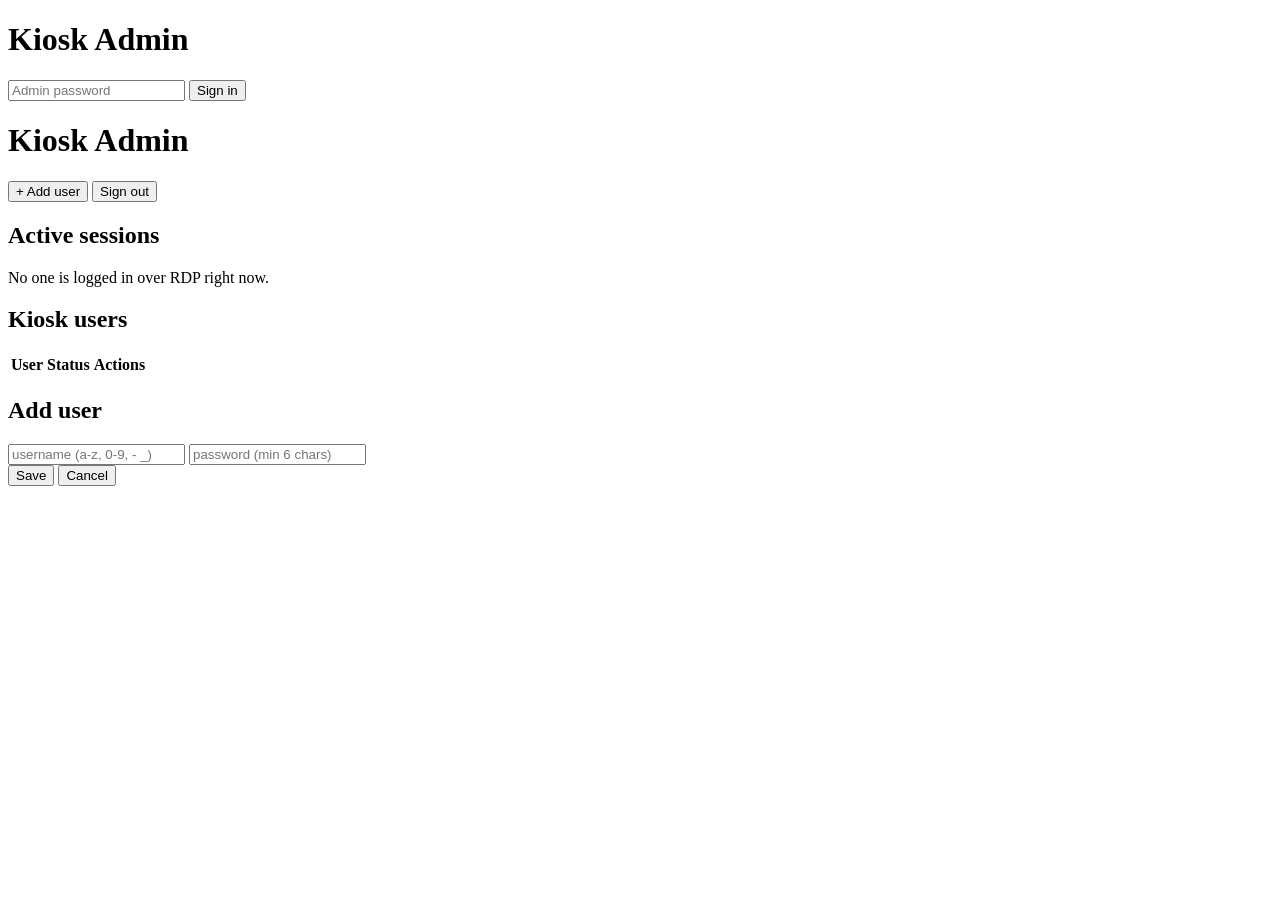
==== static/index.html @ 25486aa9 "Add kiosk-admin: RDP browser-kiosk server with web management console - FastAPI backend: session dis" ====
<!DOCTYPE html>
<html lang="en">
<head>
<meta charset="utf-8">
<meta name="viewport" content="width=device-width, initial-scale=1">
<title>Kiosk Admin</title>
<link rel="stylesheet" href="/style.css">
</head>
<body>

<div id="login-overlay" class="overlay hidden">
  <form id="login-form" class="panel">
    <h1>Kiosk Admin</h1>
    <input type="password" id="login-password" placeholder="Admin password" autocomplete="current-password" required>
    <button type="submit">Sign in</button>
    <p id="login-error" class="error"></p>
  </form>
</div>

<header>
  <h1>Kiosk Admin <span id="version" class="muted"></span></h1>
  <div class="spacer"></div>
  <button id="btn-adduser" class="primary">+ Add user</button>
  <button id="btn-logout" class="ghost">Sign out</button>
</header>

<main>
  <section>
    <h2>Active sessions <span id="session-count" class="muted"></span></h2>
    <div id="sessions" class="grid"></div>
    <p id="no-sessions" class="muted hidden">No one is logged in over RDP right now.</p>
  </section>

  <section>
    <h2>Kiosk users</h2>
    <table id="users-table">
      <thead><tr><th>User</th><th>Status</th><th class="right">Actions</th></tr></thead>
      <tbody></tbody>
    </table>
  </section>
</main>

<div id="modal-overlay" class="overlay hidden">
  <form id="modal-form" class="panel">
    <h2 id="modal-title">Add user</h2>
    <input type="text" id="modal-username" placeholder="username (a-z, 0-9, - _)" autocomplete="off">
    <input type="password" id="modal-password" placeholder="password (min 6 chars)" autocomplete="new-password" required>
    <div class="row">
      <button type="submit" class="primary">Save</button>
      <button type="button" id="modal-cancel" class="ghost">Cancel</button>
    </div>
    <p id="modal-error" class="error"></p>
  </form>
</div>

<div id="toast" class="hidden"></div>

<script src="/app.js"></script>
</body>
</html>
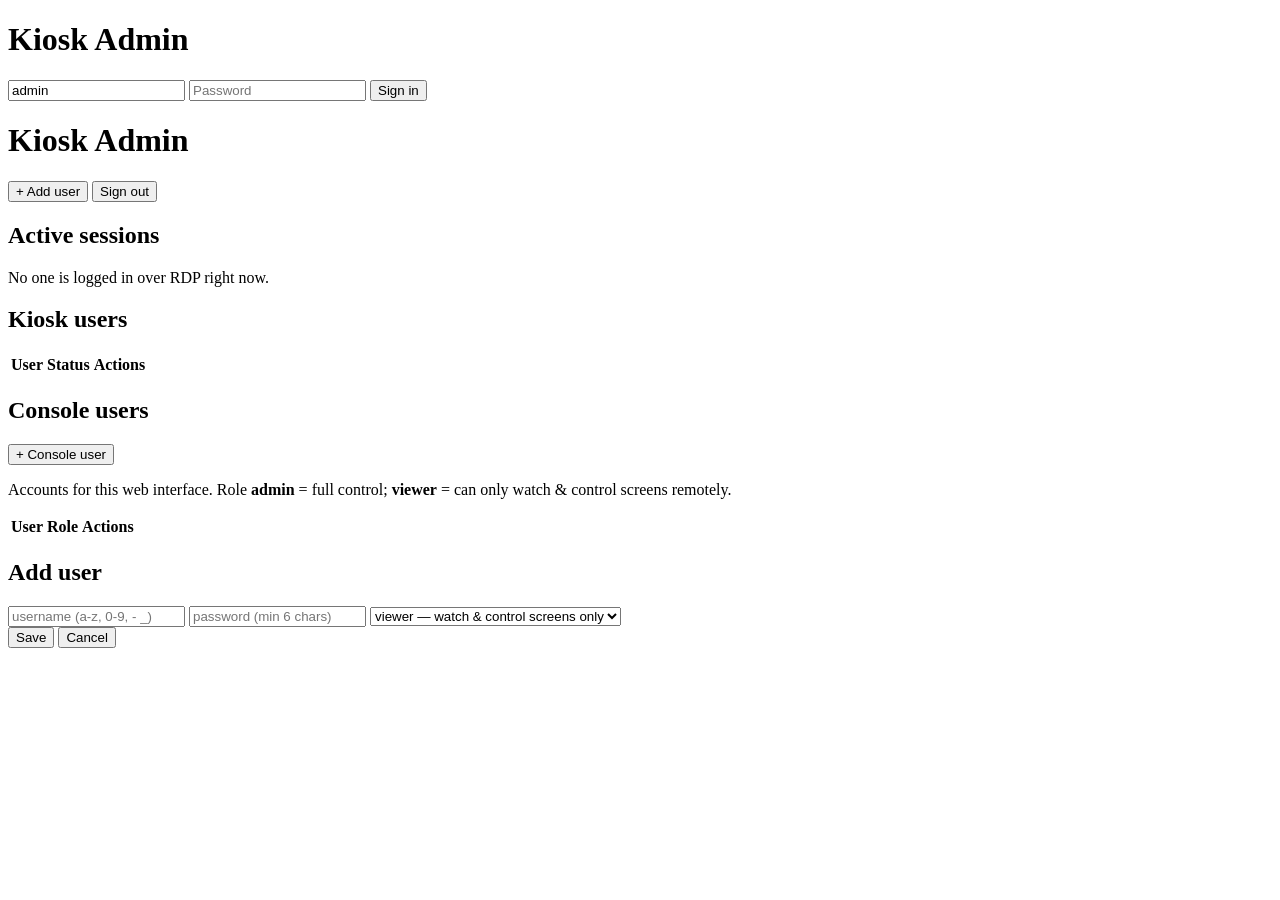
==== commit 7f8f4d8d: "Add console user accounts with roles: admin vs viewer New "Console users" table in the web UI. Role " ====
--- a/static/index.html
+++ b/static/index.html
@@ -11,7 +11,8 @@
 <div id="login-overlay" class="overlay hidden">
   <form id="login-form" class="panel">
     <h1>Kiosk Admin</h1>
-    <input type="password" id="login-password" placeholder="Admin password" autocomplete="current-password" required>
+    <input type="text" id="login-username" placeholder="Username" value="admin" autocomplete="username">
+    <input type="password" id="login-password" placeholder="Password" autocomplete="current-password" required>
     <button type="submit">Sign in</button>
     <p id="login-error" class="error"></p>
   </form>
@@ -19,8 +20,9 @@
 
 <header>
   <h1>Kiosk Admin <span id="version" class="muted"></span></h1>
+  <span id="whoami" class="muted"></span>
   <div class="spacer"></div>
-  <button id="btn-adduser" class="primary">+ Add user</button>
+  <button id="btn-adduser" class="primary admin-only">+ Add user</button>
   <button id="btn-logout" class="ghost">Sign out</button>
 </header>
 
@@ -31,10 +33,23 @@
     <p id="no-sessions" class="muted hidden">No one is logged in over RDP right now.</p>
   </section>
 
-  <section>
+  <section class="admin-only">
     <h2>Kiosk users</h2>
     <table id="users-table">
       <thead><tr><th>User</th><th>Status</th><th class="right">Actions</th></tr></thead>
+      <tbody></tbody>
+    </table>
+  </section>
+
+  <section class="admin-only">
+    <div class="sec-head">
+      <h2>Console users</h2>
+      <button id="btn-addwebuser">+ Console user</button>
+    </div>
+    <p class="muted">Accounts for this web interface. Role <b>admin</b> = full control;
+       <b>viewer</b> = can only watch &amp; control screens remotely.</p>
+    <table id="webusers-table">
+      <thead><tr><th>User</th><th>Role</th><th class="right">Actions</th></tr></thead>
       <tbody></tbody>
     </table>
   </section>
@@ -45,6 +60,10 @@
     <h2 id="modal-title">Add user</h2>
     <input type="text" id="modal-username" placeholder="username (a-z, 0-9, - _)" autocomplete="off">
     <input type="password" id="modal-password" placeholder="password (min 6 chars)" autocomplete="new-password" required>
+    <select id="modal-role" class="hidden">
+      <option value="viewer">viewer — watch &amp; control screens only</option>
+      <option value="admin">admin — full control</option>
+    </select>
     <div class="row">
       <button type="submit" class="primary">Save</button>
       <button type="button" id="modal-cancel" class="ghost">Cancel</button>
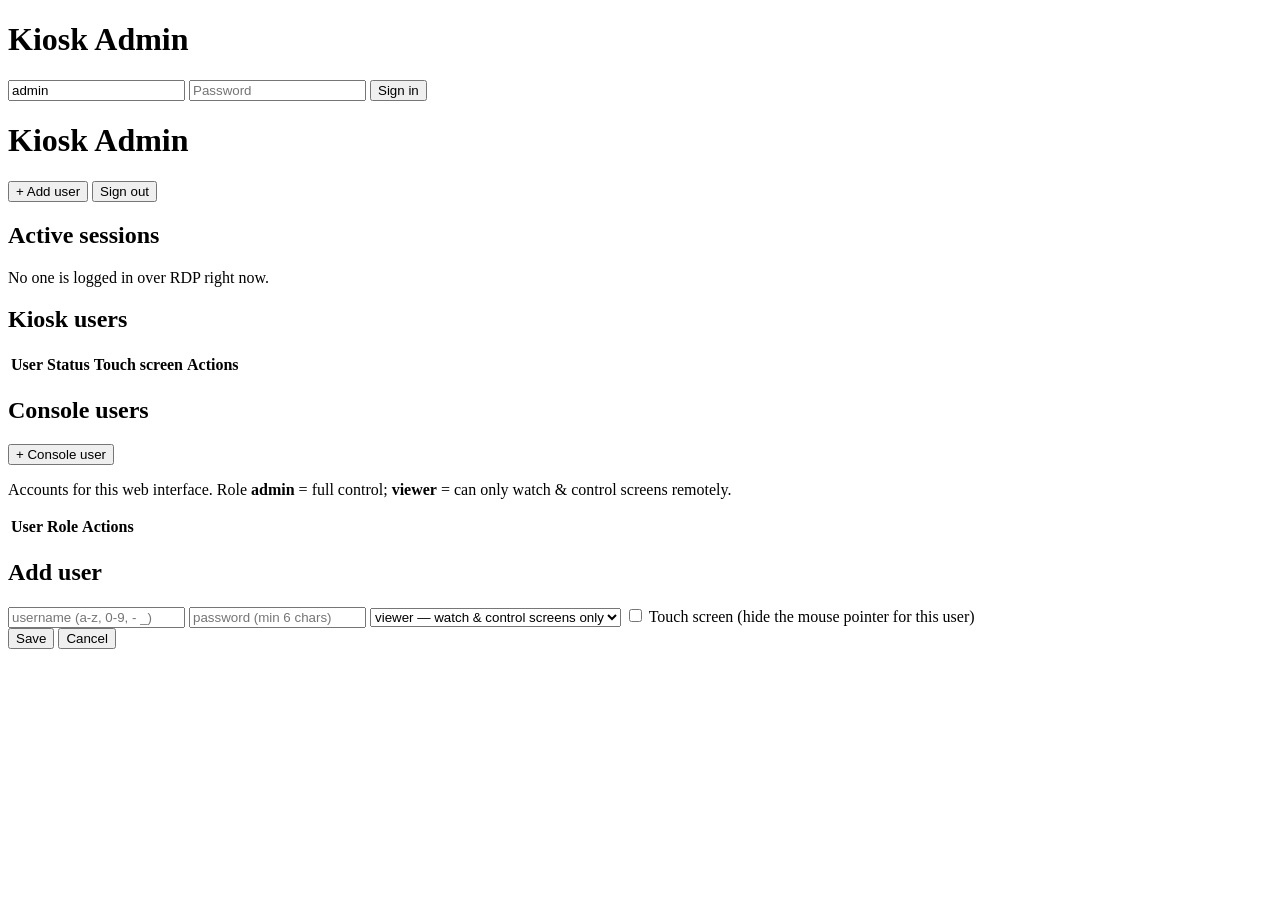
==== commit f38122cc: "Per-user touch screens + touch mode for the mirroring viewer - Kiosk users: "Touch screen" checkbox " ====
--- a/static/index.html
+++ b/static/index.html
@@ -36,7 +36,7 @@
   <section class="admin-only">
     <h2>Kiosk users</h2>
     <table id="users-table">
-      <thead><tr><th>User</th><th>Status</th><th class="right">Actions</th></tr></thead>
+      <thead><tr><th>User</th><th>Status</th><th>Touch screen</th><th class="right">Actions</th></tr></thead>
       <tbody></tbody>
     </table>
   </section>
@@ -64,6 +64,9 @@
       <option value="viewer">viewer — watch &amp; control screens only</option>
       <option value="admin">admin — full control</option>
     </select>
+    <label id="modal-touch-label" class="muted hidden">
+      <input type="checkbox" id="modal-touch"> Touch screen (hide the mouse pointer for this user)
+    </label>
     <div class="row">
       <button type="submit" class="primary">Save</button>
       <button type="button" id="modal-cancel" class="ghost">Cancel</button>
